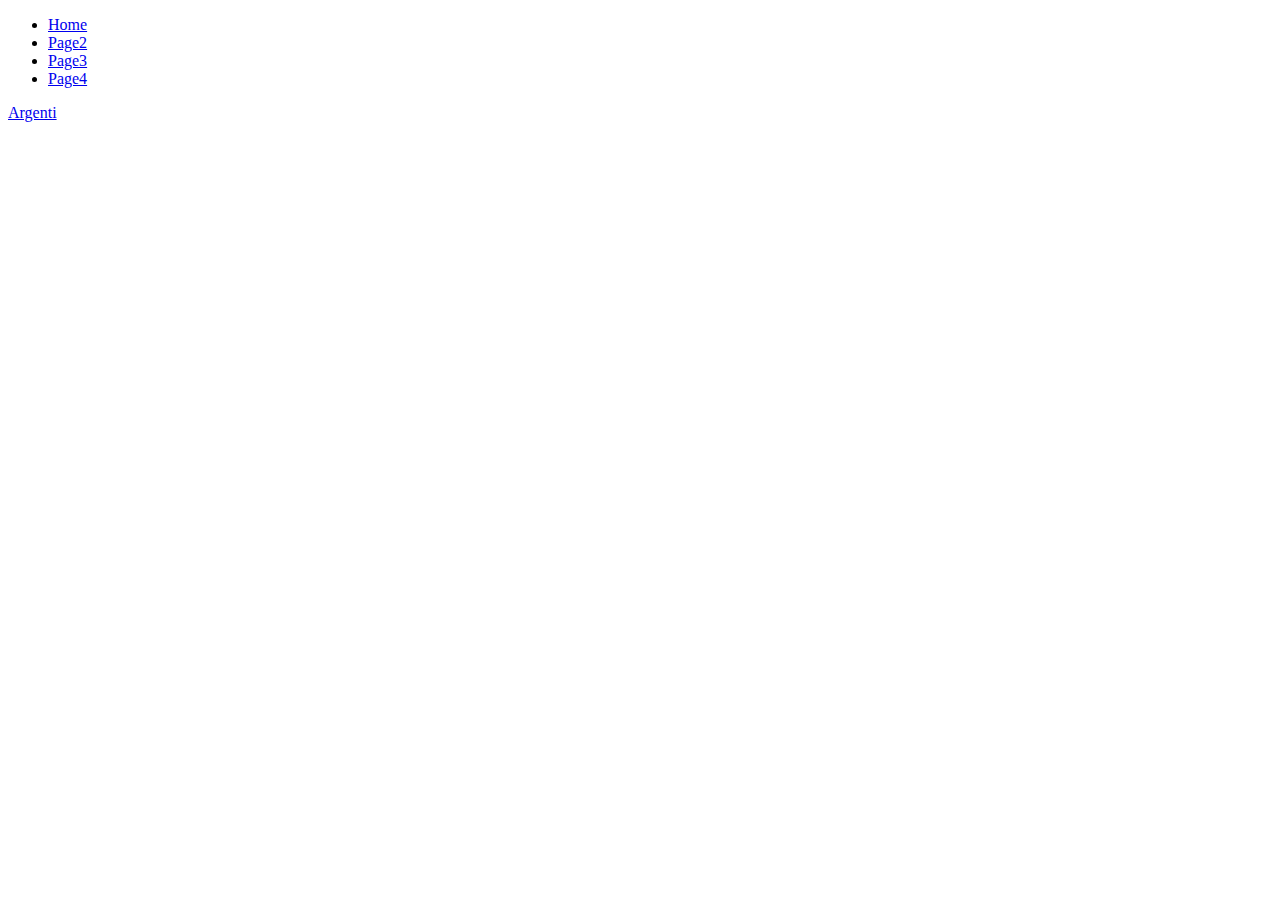
==== Web Markup Project/index.html @ e643fef6 "class" ====
<!DOCTYPE html>
<html lang="us">
<head>
    <meta charset="UTF-8"/>
    <meta name="assignment61, float, pictures, Iorum Ipsum" content="HTML,CSS"/>
    <meta name="author" content="Iris Castro Elfvering"/>
    <title>assignment61</title>
    <link rel="icon" type="image/x-icon" href="images/Argenti.jpeg">
    <link 
            Rel = "stylesheet" 
            Type = "text/css" 
            Href =  "css/style.css" 
        /> 
</head>
<body>

    <header></header>
   <span class="navbar"><ul>
    <li><a href="index.html">Home</a></li>
    <li><a href=".">Page2</a></li>
    <li><a href=".">Page3</a></li>
    <li><a href=".">Page4</a></li>
  </ul> </span>

  <a href="images/Argenti.jpeg">Argenti</a>

</body>
</html>
---- Web Markup Project/css/style.css ----
ul.navbar {
    list-style-type: none;
    margin: 0;
    padding: 0;
  }
  li.navbar {
    float: left;
  }
  
  a.navbar {
    display: block;
    padding: 8px;
    background-color: #dddddd;
  }
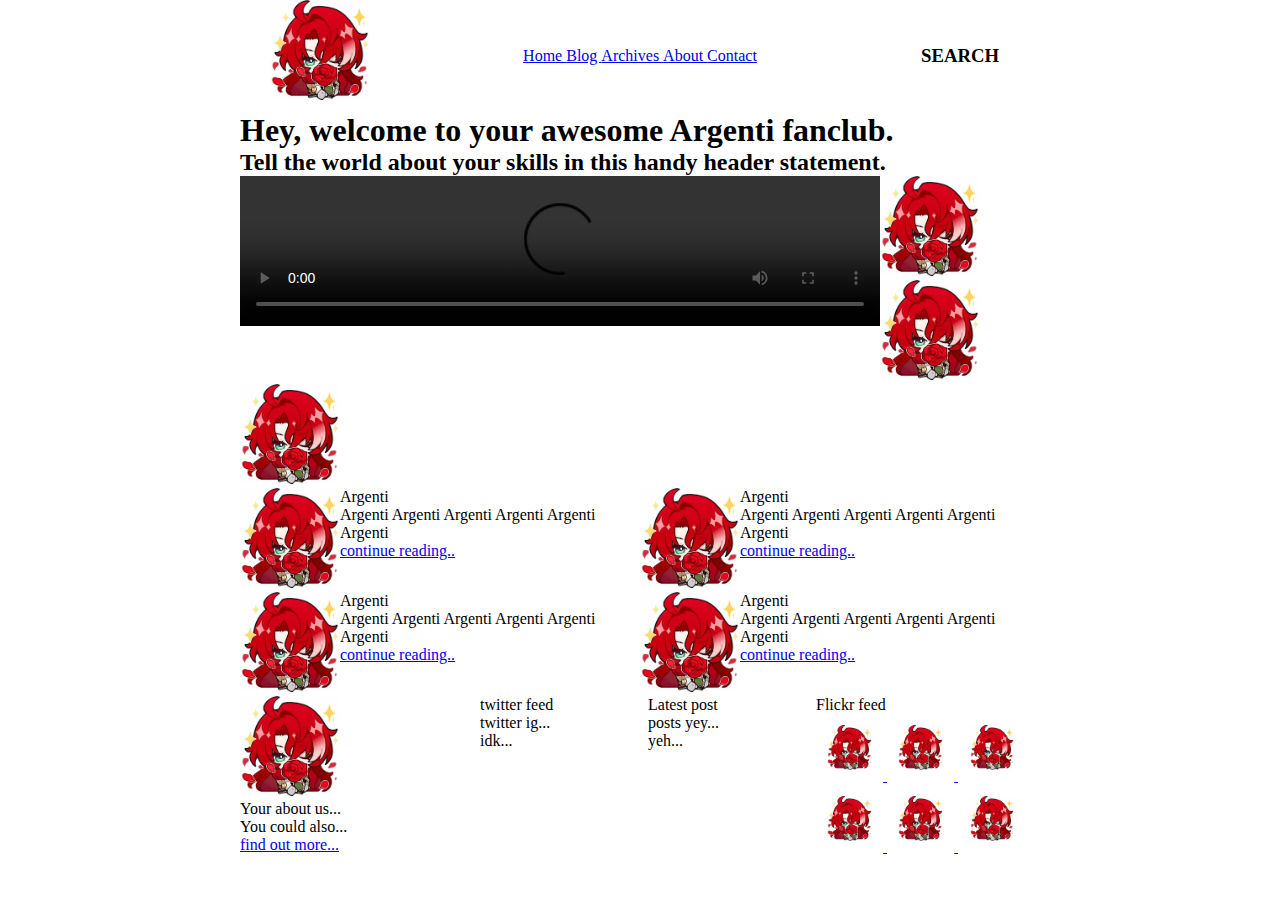
==== commit e64466e0: "h" ====
--- a/Web Markup Project/index.html
+++ b/Web Markup Project/index.html
@@ -1,28 +1,245 @@
 <!DOCTYPE html>
-<html lang="us">
+<html lang="en">
 <head>
     <meta charset="UTF-8"/>
-    <meta name="assignment61, float, pictures, Iorum Ipsum" content="HTML,CSS"/>
-    <meta name="author" content="Iris Castro Elfvering"/>
-    <title>assignment61</title>
-    <link rel="icon" type="image/x-icon" href="images/Argenti.jpeg">
-    <link 
-            Rel = "stylesheet" 
-            Type = "text/css" 
-            Href =  "css/style.css" 
-        /> 
+    <meta name="keywords" content="comic con, books, shows, movies, anime, cosplay"/>
+    <meta name="description" content="a website that shows you which cons there are in the Netherlands, and gives a brief explination about each."/>
+    <link rel= "icon" type="image/x-icon" href="img/Argenti.jpeg">
+    <link   rel = "stylesheet" 
+            type = "text/css" 
+            href =  "css/style.css" /> 
+
+    <meta name = "author" content="Iris Castro Elfvering"/>
+
+    <title>Web Markup Project</title>
 </head>
 <body>
 
-    <header></header>
-   <span class="navbar"><ul>
-    <li><a href="index.html">Home</a></li>
-    <li><a href=".">Page2</a></li>
-    <li><a href=".">Page3</a></li>
-    <li><a href=".">Page4</a></li>
-  </ul> </span>
-
-  <a href="images/Argenti.jpeg">Argenti</a>
+        <nav id="mainmenu">
+            <!--this includes logo, nav and search-->
+            <a href="#">
+                <img src="img/Argenti.jpeg" alt="picture of Argenti" title="Argenti"/>
+            </a>
+            <ul>
+                <li>
+                    <a href="#">
+                        Home
+                    </a>
+                </li>
+                <li>
+                    <a href="blog.html">
+                        Blog
+                    </a>
+                </li>
+                <li>
+                    <a href="archives.html">
+                        Archives
+                    </a>
+                </li>
+                <li>
+                    <a href="about.html">
+                        About
+                    </a>
+                </li>
+                <li>
+                    <a href="contact.html">
+                        Contact
+                    </a>
+                </li>
+                </ul>
+                <form>
+                    <h3>SEARCH</h3><!--future search box-->
+                </form>
+        
+        </nav>
+        
+        <header>
+            <!--Payoff h2-->
+            <h1>
+                Hey&comma; welcome to your awesome Argenti fanclub.
+            </h1>
+            <h2>
+                Tell the world about your skills in this handy header statement.
+            </h2>
+        </header>
+
+        <aside>
+            <!--styla and 3 apps-->
+            <video controls autoplay id="company_aside_video">
+                <source src = "video/x.mp4" type="video/mp4">
+                <source src = "video/x.ogg" type="video/ogg">
+                You do not support video.
+                </video>
+
+                <a href="#">
+                    <img src="img/Argenti.jpeg" alt="" title="">   
+                </a>
+                <a href="#">
+                        <img src="img/Argenti.jpeg" alt="" title="">   
+                    </a>
+                <a href="">
+                    <img src="img/Argenti.jpeg" alt="" title="">   
+                </a>
+        </aside>
+
+        <main>
+            <!--Article 1-->
+            <article class="main_article">
+                <a href="#">
+                    <img src="img/Argenti.jpeg" alt="" title=""/>
+                </a>
+                <header>
+                    Argenti
+                </header>
+                <p>
+                    Argenti Argenti Argenti Argenti Argenti Argenti  
+                </p>
+                <a href="#">
+                    continue reading..
+                </a>
+            </article>
+
+        
+
+        
+            <!--Article 2-->
+            <article class="main_article">
+                <a href="#">
+                    <img src="img/Argenti.jpeg" alt="" title=""/>
+                </a>
+                <header>
+                    Argenti
+                </header>
+                <p>
+                    Argenti Argenti Argenti Argenti Argenti Argenti  
+                </p>
+                <a href="#">
+                    continue reading..
+                </a>
+            </article>
+        
+        
+
+
+            <!--Article 3-->
+            <article class="main_article">
+                <a href="#">
+                    <img src="img/Argenti.jpeg" alt="" title=""/>
+                </a>
+                <header>
+                    Argenti
+                </header>
+                <p>
+                    Argenti Argenti Argenti Argenti Argenti Argenti  
+                </p>
+                <a href="#">
+                    continue reading..
+                </a>
+            </article>
+        
+
+
+
+        
+            <!--Article 4-->
+            <article class="main_article">
+                <a href="#">
+                    <img src="img/Argenti.jpeg" alt="" title=""/>
+                </a>
+                <header>
+                    Argenti
+                </header>
+                <p>
+                    Argenti Argenti Argenti Argenti Argenti Argenti  
+                </p>
+                <a href="#">
+                    continue reading..
+                </a>
+            </article>
+        
+        </main>
+
+
+
+
+
+        <footer id="company_footer">
+            <!--Your logo and other information-->
+
+
+
+            <section id="company_footer_section_1">
+                <!--company info-->
+                <a href="#">
+                    <img src="img/Argenti.jpeg" alt="" title="">
+                </a>
+                <p>
+                    Your about us...
+                </p>
+                <p>
+                    You could also...
+                </p>
+                <a href="#">
+                    find out more...
+                </a>
+            </section>
+
+
+
+
+
+            <section id="company_footer_section_2">
+                <!--twitter-->
+                <aside>
+                    <header>
+                        twitter feed
+                    </header>
+                    <p>
+                        twitter ig...
+                    </p>
+                    <p>
+                        idk...
+                    </p>
+                </aside>
+                <!--latest post-->
+                <article>
+                    <header>
+                        Latest post
+                    </header>
+                    <p>
+                        posts yey...
+                    </p>
+                    <p>
+                        yeh...
+                    </p>
+                </article>
+                <!--flickr feed-->
+                <header> 
+                    Flickr feed
+                </header>
+                <section>
+                    <a href="https://honkai-star-rail.fandom.com/wiki/Argenti">
+                        <img src="img/Argenti.jpeg" alt="" title=""/>
+                    </a>
+                    <a href="https://honkai-star-rail.fandom.com/wiki/Argenti">
+                        <img src="img/Argenti.jpeg" alt="" title=""/>
+                    </a>
+                    <a href="https://honkai-star-rail.fandom.com/wiki/Argenti">
+                        <img src="img/Argenti.jpeg" alt="" title=""/>
+                    </a>
+                    <a href="https://honkai-star-rail.fandom.com/wiki/Argenti">
+                        <img src="img/Argenti.jpeg" alt="" title=""/>
+                    </a>
+                    <a href="https://honkai-star-rail.fandom.com/wiki/Argenti">
+                        <img src="img/Argenti.jpeg" alt="" title=""/>
+                    </a>
+                    <a href="https://honkai-star-rail.fandom.com/wiki/Argenti">
+                        <img src="img/Argenti.jpeg" alt="" title=""/>
+                    </a>
+                </section>
+            </section>
+
+        </footer>
 
 </body>
 </html>--- a/Web Markup Project/css/style.css
+++ b/Web Markup Project/css/style.css
@@ -1,14 +1,143 @@
-ul.navbar {
-    list-style-type: none;
-    margin: 0;
-    padding: 0;
-  }
-  li.navbar {
-    float: left;
-  }
-  
-  a.navbar {
-    display: block;
-    padding: 8px;
-    background-color: #dddddd;
-  }+*
+{
+  border: 0;
+  margin: 0;
+  padding: 0;
+  background-color: #FFF;
+}
+
+body{
+  width: 800px;
+  margin: auto;
+}
+img
+{
+  width: 100px
+}
+
+#mainmenu > a
+{
+  width: 20%;
+  height: 100%;
+  float: left;
+}
+#mainmenu > a > img
+{
+  display: block;     /*img is in the <a> container and can take all space */
+  margin: auto;
+  height: 100%;
+}
+#mainmenu > ul
+{
+  width: 60%;
+  line-height: 7em;
+  float: left;
+  text-align: center;
+}
+
+#mainmenu > ul > li
+{
+  display: inline;
+}
+
+#mainmenu > form
+{
+  width: 20%;
+  line-height: 7em;
+  float: left;
+}
+
+#mainmenu > form > h3
+{
+  text-align: center;
+}
+#company_payoff
+{
+  clear: both;
+  padding-top: 2em;
+  padding-bottom: 2em;
+}
+
+#company_payoff > h1, #company_payoff > h2
+{
+text-align: center;
+text-transform: uppercase;
+}
+
+main
+{
+  clear:both;
+  width: 100%;
+}
+
+main > .main_article
+{
+  width: 50%;
+  float: left;
+}
+
+main > .main_article > a
+{
+  float: left;
+}
+
+#company_footer
+{
+  clear: both;
+  width: 100%;
+}
+
+#company_footer_section_1
+{
+  width: 30%;
+  float: left;
+}
+
+#company_footer_section_2
+{
+  width: 70%;
+  float: left;
+}
+
+#company_footer_section_2 > aside
+{
+  width: 30%;
+  float: left;
+}
+
+#company_footer_section_2 > article
+{
+  width: 30%;
+  float: left;
+}
+#company_footer_section_2 > section
+{
+  width: 40%;
+  float: left;
+}
+#company_footer_section_2 > section > a > img
+{
+  width: 20%;
+  margin: 5%;
+}
+
+/* extra*/
+#company_aside
+{
+  width: 100%;
+}
+
+#company_aside_video
+{
+  width: 80%;
+  float: left;
+}
+#aside_img
+{
+width: 80%;
+float: right;
+text-align: center;
+height: 100%;
+position: relative;
+}
+/* extra*/